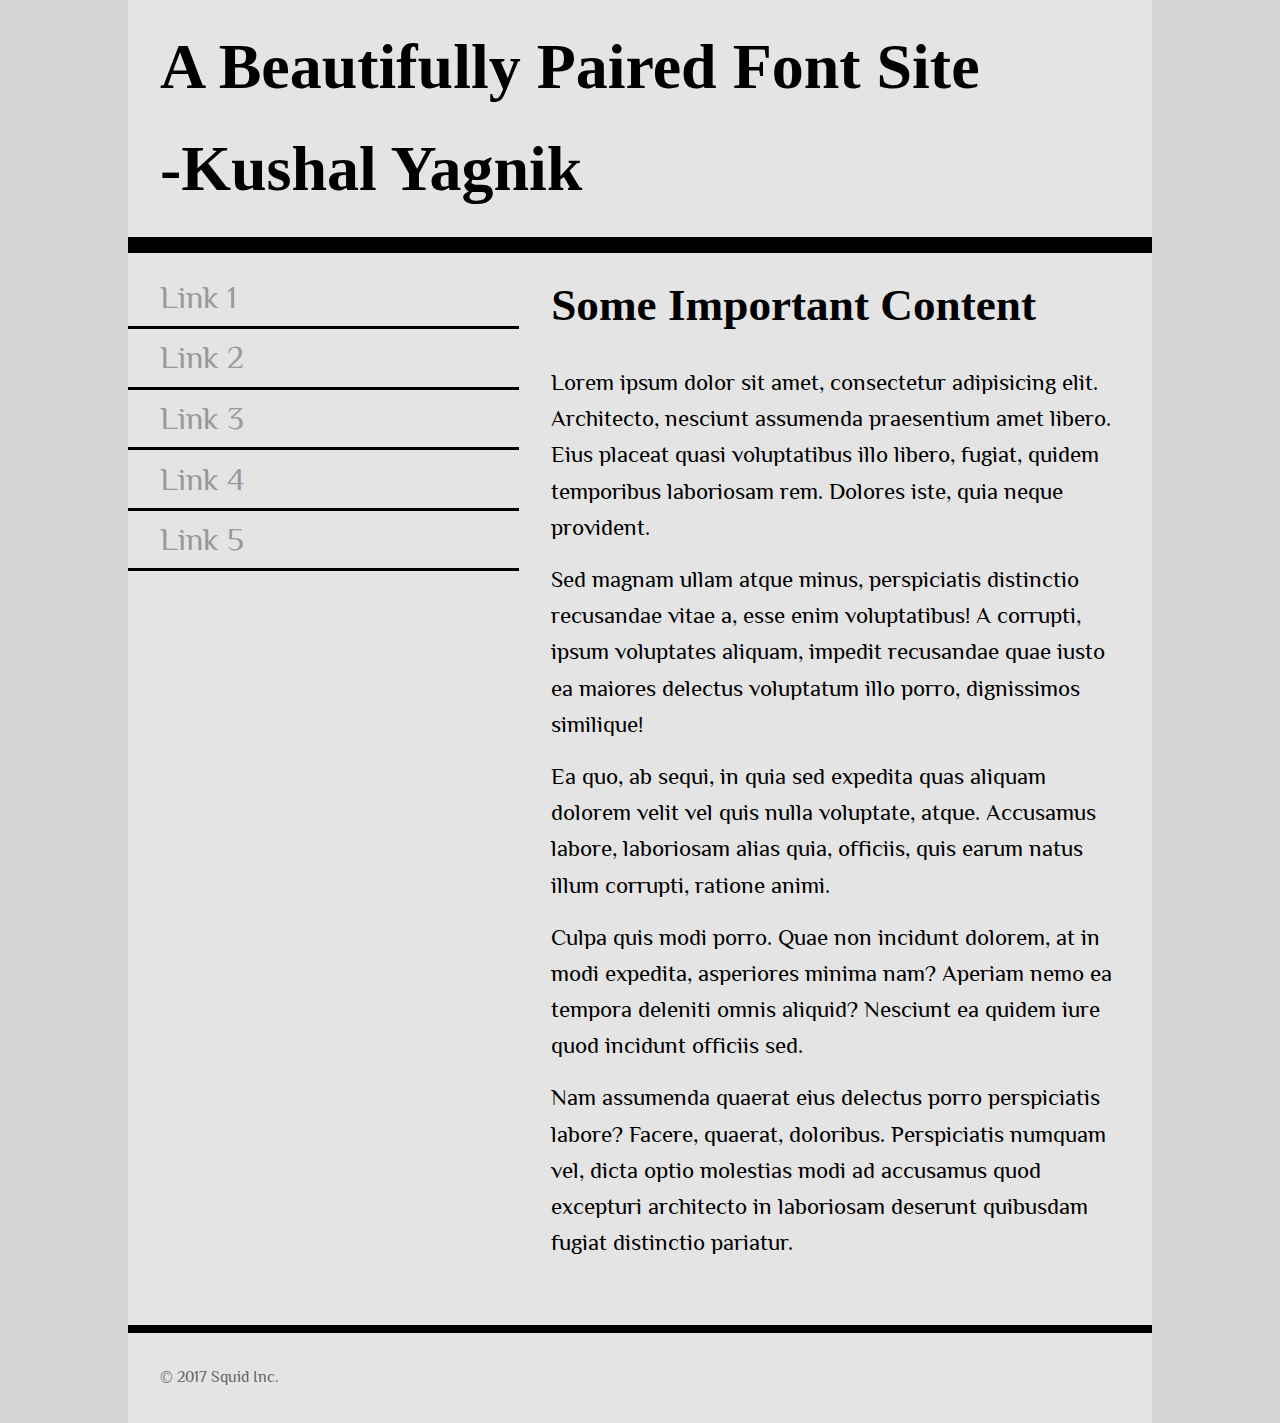
==== two.html @ 8b844e24 "Add files via upload" ====
<!DOCTYPE html>
<html lang="en">
<head>
    <meta charset="UTF-8">
    <title>Font Assignment</title>
    <!-- two pages are 
    index.html with sans-serif headings and serif body text
    
    two.html with serif headings and sans-serif body text
    
    don't forget to add your google font <link> in the right place
    -->
    <meta name="viewpoint" content="width=device-width" />
    <link href="two.css" rel="stylesheet" type="text/css"/>
</head>
<body>
    <div class="wrapper">
        <header>
            <h1>A Beautifully Paired Font Site <br/>-Kushal Yagnik</h1>
        </header>
        <nav>
            <ul>
                <li><a href="#">Link 1</a></li>
                <li><a href="#">Link 2</a></li>
                <li><a href="#">Link 3</a></li>
                <li><a href="#">Link 4</a></li>
                <li><a href="#">Link 5</a></li>
            </ul>
        </nav>
        <main>
            <h2>Some Important Content</h2>
            <p>Lorem ipsum dolor sit amet, consectetur adipisicing elit. Architecto, nesciunt assumenda praesentium amet libero. Eius placeat quasi voluptatibus illo libero, fugiat, quidem temporibus laboriosam rem. Dolores iste, quia neque provident.</p>
            <p>Sed magnam ullam atque minus, perspiciatis distinctio recusandae vitae a, esse enim voluptatibus! A corrupti, ipsum voluptates aliquam, impedit recusandae quae iusto ea maiores delectus voluptatum illo porro, dignissimos similique!</p>
            <p>Ea quo, ab sequi, in quia sed expedita quas aliquam dolorem velit vel quis nulla voluptate, atque. Accusamus labore, laboriosam alias quia, officiis, quis earum natus illum corrupti, ratione animi.</p>
            <p>Culpa quis modi porro. Quae non incidunt dolorem, at in modi expedita, asperiores minima nam? Aperiam nemo ea tempora deleniti omnis aliquid? Nesciunt ea quidem iure quod incidunt officiis sed.</p>
            <p>Nam assumenda quaerat eius delectus porro perspiciatis labore? Facere, quaerat, doloribus. Perspiciatis numquam vel, dicta optio molestias modi ad accusamus quod excepturi architecto in laboriosam deserunt quibusdam fugiat distinctio pariatur.</p>
        </main>
        <footer>
            <p>&copy; 2017 Squid Inc.</p>
        </footer>
    </div>
</body>
</html>
---- two.css ----
@import url('https://fonts.googleapis.com/css?family=IM+Fell+English+SC|Philosopher');
*{
    padding: 0;
    margin: 0;
    box-sizing: border-box;
}
html{
    font-size: 16px;
    line-height: 1.6;
    font-family: 'Philosopher', Helvetica, sans-serif;
}
html,body{
    background-color: #d4d4d4;
}
h1{
    font-family: 'IM Fell English SC',Times,serif;
    font-size: 3.998rem;
    padding:1rem 2rem;
}
h2{
    font-family: 'IM Fell English SC',Times,serif;
    font-size: 2.827rem;
    padding:1rem 2rem;
}
nav ul{
    padding:1rem 0;
}
nav li{
    font-size: 1.999rem;
    list-style-type: none;
}
nav li>a{
    display: block;
    text-decoration: none;
    border-bottom: 0.2rem solid black;
    padding: 0.2rem 2rem;
    color: #999;
}
nav li>a:hover,
nav li>a:active{
    color: #222;
}
p{
    font-size: 1.414rem;
    padding:0.5rem 2rem;
}
main p:last-child{
    padding-bottom: 4rem;
}
.wrapper{
    width: 80%;
    max-width: 1200px;
    margin: 0 auto;
    background-color: #e4e4e4;
}
header{
    width:100%;
    border-bottom: 1rem solid black;
}
nav{
    float:left;
    width: 38.2%;
}
main{
    float:right;
    width: 61.8%;
}
footer{
    clear:both;
    width: 100%;
    border-top: 0.5rem solid black;
}
footer p{
    font-size: 1rem;
    padding: 2rem;
    color: #666;
}
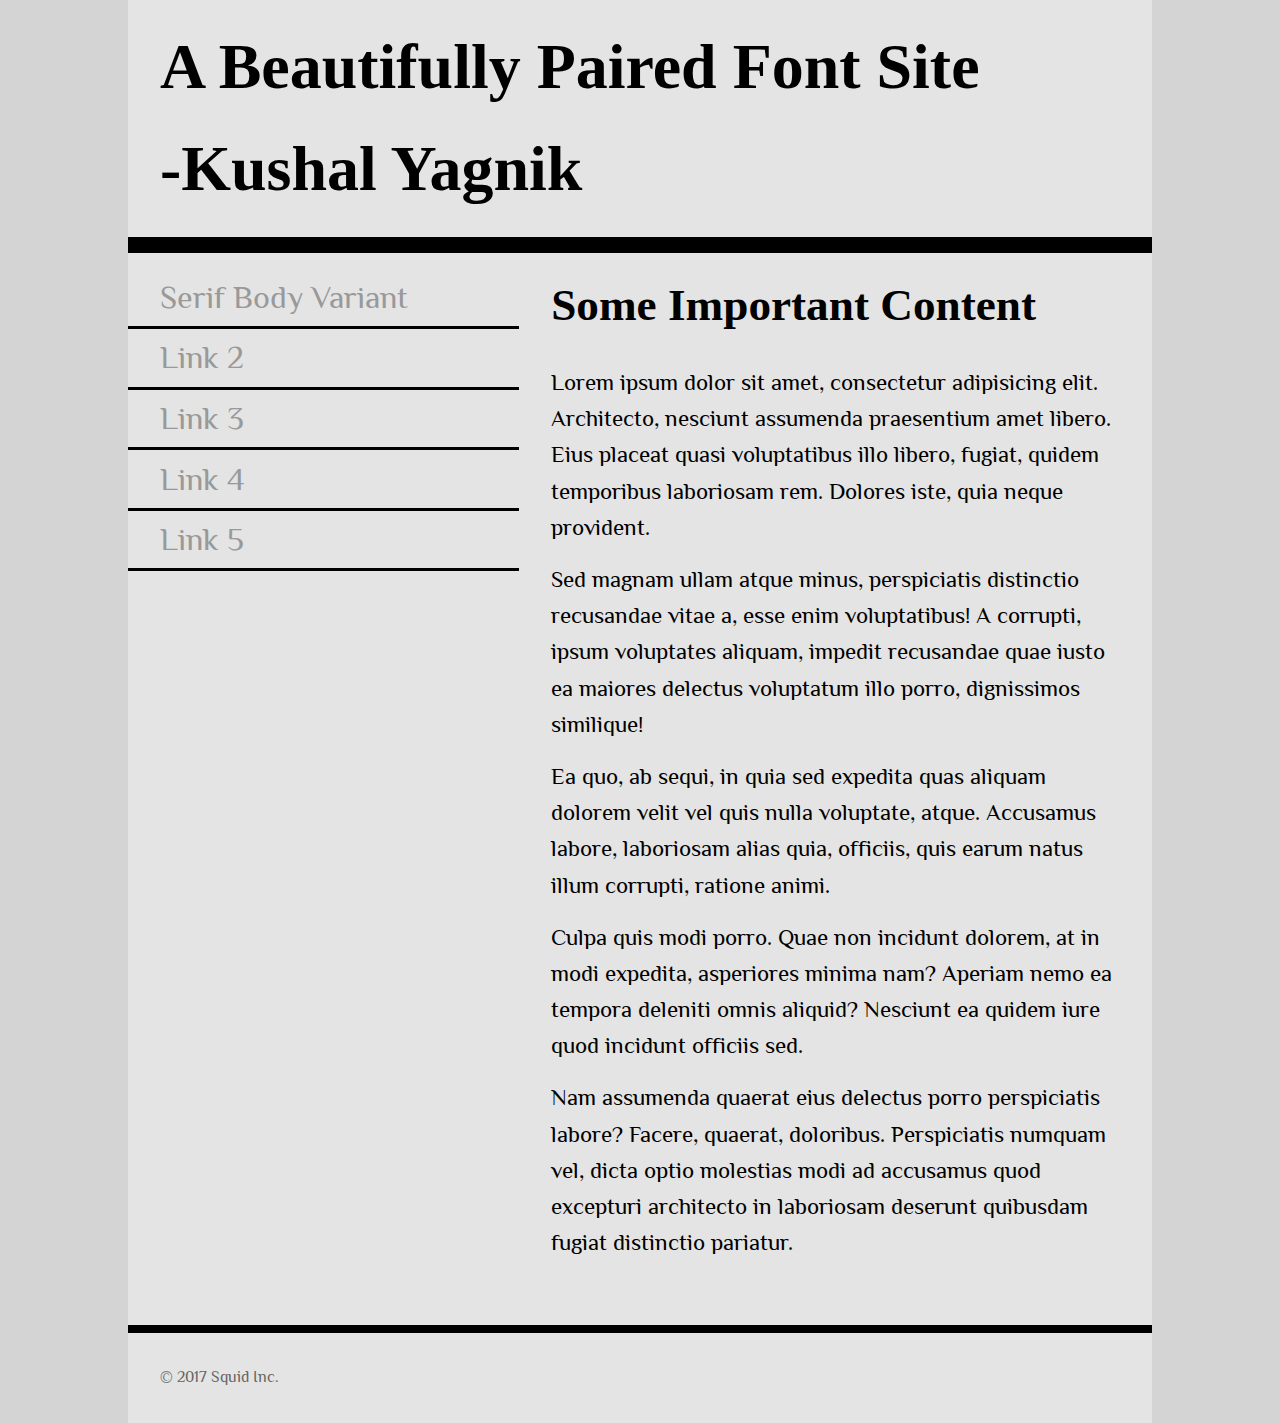
==== commit 2265a200: "Update two.html" ====
--- a/two.html
+++ b/two.html
@@ -20,7 +20,7 @@
         </header>
         <nav>
             <ul>
-                <li><a href="#">Link 1</a></li>
+                <li><a href="https://kushalyagnik.github.io/fonts/index.html">Serif Body Variant</a></li>
                 <li><a href="#">Link 2</a></li>
                 <li><a href="#">Link 3</a></li>
                 <li><a href="#">Link 4</a></li>
@@ -40,4 +40,4 @@
         </footer>
     </div>
 </body>
-</html>+</html>
